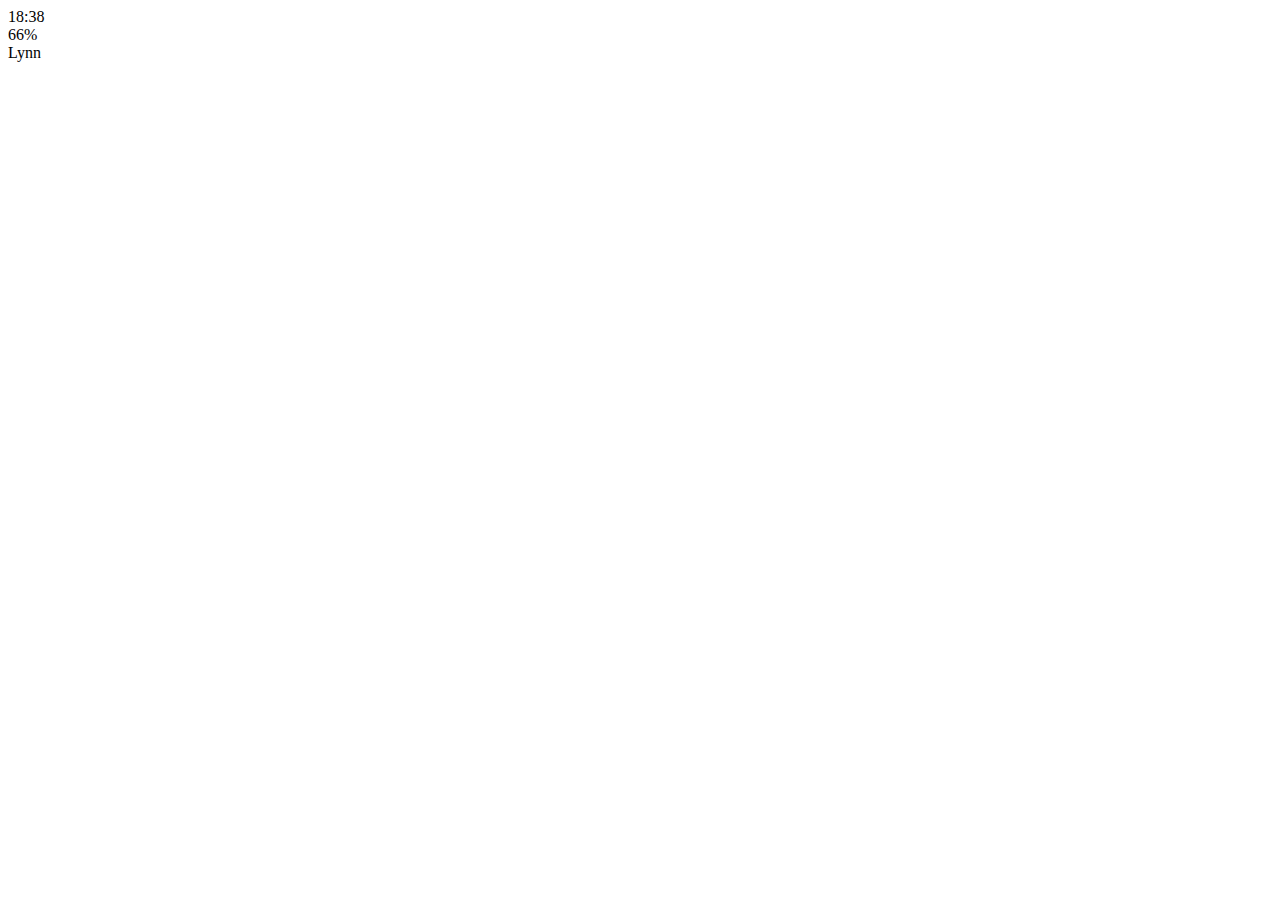
==== chat.html @ 7f98c3a0 "[추가] header&nav frame" ====
<!DOCTYPE html>
<html lang="en">
<head>
  <meta charset="UTF-8">
  <meta name="viewport" content="width=device-width, initial-scale=1.0">
  <meta http-equiv="X-UA-Compatible" content="ie=edge">
  <link rel="stylesheet" href="https://use.fontawesome.com/releases/v5.6.1/css/all.css" integrity="sha384-gfdkjb5BdAXd+lj+gudLWI+BXq4IuLW5IT+brZEZsLFm++aCMlF1V92rMkPaX4PP" crossorigin="anonymous">
  <title>Chat</title>
</head>
<body>
  <header>
    <div class="header__top">
      <div class="header__column">
        <!-- plane icon -->
        <i class="fas fa-fighter-jet"></i>
        <!-- wifi icon -->
        <i class="fas fa-wifi"></i>
      </div>
      <div class="header__column">
        <span class="header__time">18:38</span>
      </div>
      <div class="header__column">
        <!-- moon icon -->
        <i class="far fa-moon"></i>
        <!-- bluetooth icon -->
        <i class="fab fa-bluetooth-b"></i>
        <span class="header__battery">66%<i class="fa fa-battery-full"></i></span> <!-- battery icon -->
      </div>
    </div>
    <div class="header__bottom">
      <div class="header__column">
        <i class="fa fa-chevron-left fa-lg"></i>
      </div>
      <div class="header__column">
        <span class="header__text">Lynn</span>
      </div>
      <div class="header__column">
        <i class="fa fa-search"></i>
        <i class="fa fa-bars"></i>
      </div>
    </div>
  </header>
</body>
</html>
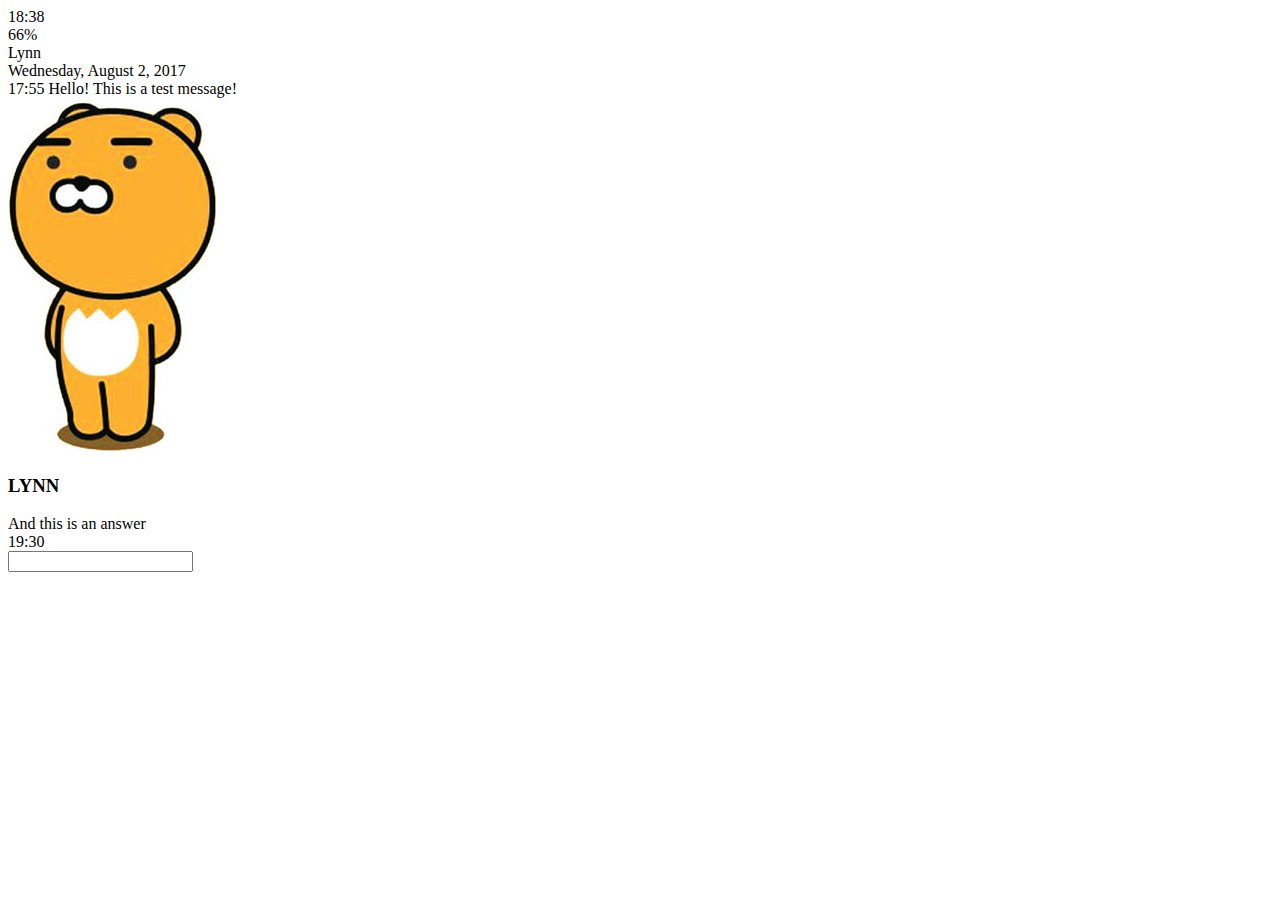
==== commit c0ee6cd3: "[추가]채팅창 화면 구성" ====
--- a/chat.html
+++ b/chat.html
@@ -40,5 +40,36 @@
       </div>
     </div>
   </header>
+  <main class="chat">
+    <div class="date-divider">
+      <span class="date-divider__text">Wednesday, August 2, 2017</span>
+    </div>
+    <div class="chat__message chat__message-from-me">
+      <span class="chat__message-time">17:55</span>
+      <span class="chat__message-body">
+        Hello! This is a test message!
+      </span>
+    </div>
+    <div class="chat__message chat__message--to-me">
+      <img src="images/ryan.jpg" class="chat--message-avatar">
+      <div class="chat__message-center">
+        <h3 class="chat__message-username">LYNN</h3>
+        <span class="chat__message-body">
+          And this is an answer
+        </span>
+      </div>
+      <span class="chat__message-time">19:30</span>
+    </div>
+  </main>
+  <div class="type-message">
+    <i class="fa fa-plus fa-2x"></i>
+    <div class="type-message__input">
+      <input type="text">
+      <i class="far fa-smile"></i>
+      <span class="record-message">
+        <i class="fas fa-microphone"></i>
+      </span>
+    </div>
+  </div>
 </body>
 </html>
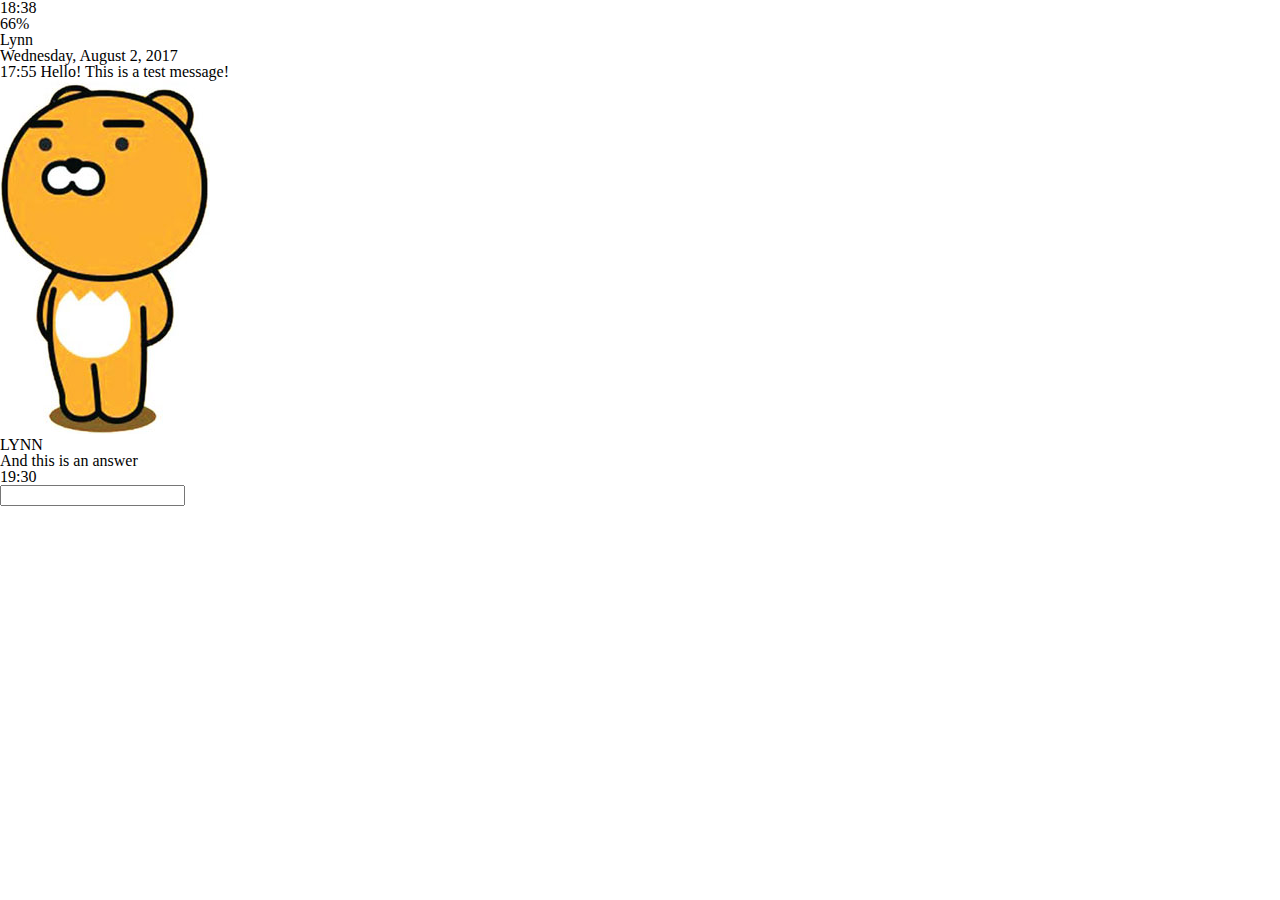
==== commit 7f66ba7b: "[생성] reset.css & style.css & header.css" ====
--- a/chat.html
+++ b/chat.html
@@ -6,9 +6,10 @@
   <meta http-equiv="X-UA-Compatible" content="ie=edge">
   <link rel="stylesheet" href="https://use.fontawesome.com/releases/v5.6.1/css/all.css" integrity="sha384-gfdkjb5BdAXd+lj+gudLWI+BXq4IuLW5IT+brZEZsLFm++aCMlF1V92rMkPaX4PP" crossorigin="anonymous">
   <title>Chat</title>
+  <link rel="stylesheet" href="css/style.css">
 </head>
 <body>
-  <header>
+  <header class="top-header">
     <div class="header__top">
       <div class="header__column">
         <!-- plane icon -->
@@ -29,7 +30,9 @@
     </div>
     <div class="header__bottom">
       <div class="header__column">
-        <i class="fa fa-chevron-left fa-lg"></i>
+        <a href="chats.html">
+          <i class="fa fa-chevron-left fa-lg"></i>
+        </a>
       </div>
       <div class="header__column">
         <span class="header__text">Lynn</span>
--- a/css/style.css
+++ b/css/style.css
@@ -0,0 +1,2 @@
+@import 'reset.css';
+@import 'header.css';
